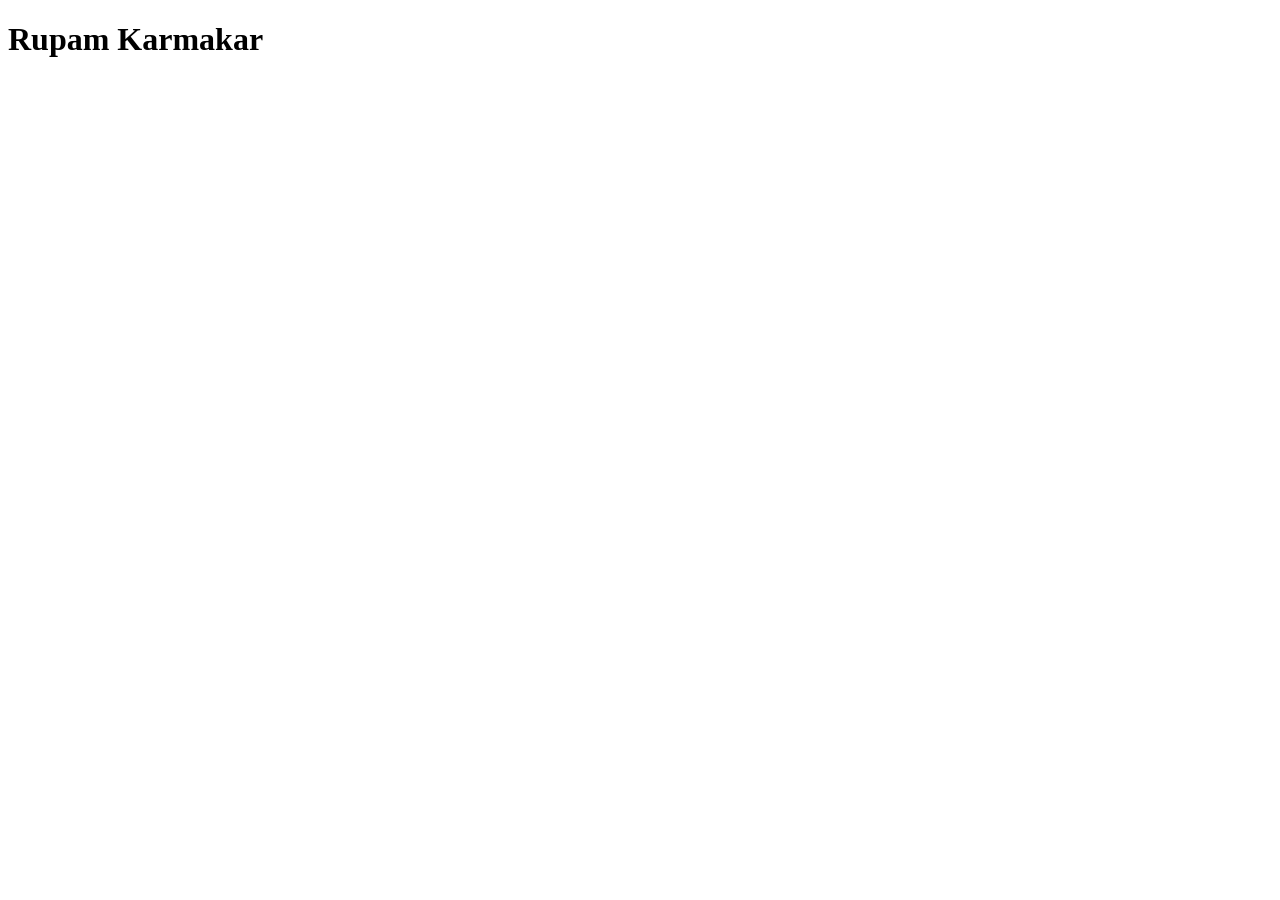
==== Lecture 1/index.html @ 025f7484 "LEC-1 committed" ====
<!DOCTYPE html>
<html lang="en">
  <head>
    <meta charset="UTF-8" />
    <meta name="viewport" content="width=device-width, initial-scale=1.0" />
    <title>Lecture 1 Rupam</title>
    <link rel="icon" href="favicon.ico" />
  </head>
  <body>
    <h1>Rupam Karmakar</h1>
  </body>
</html>
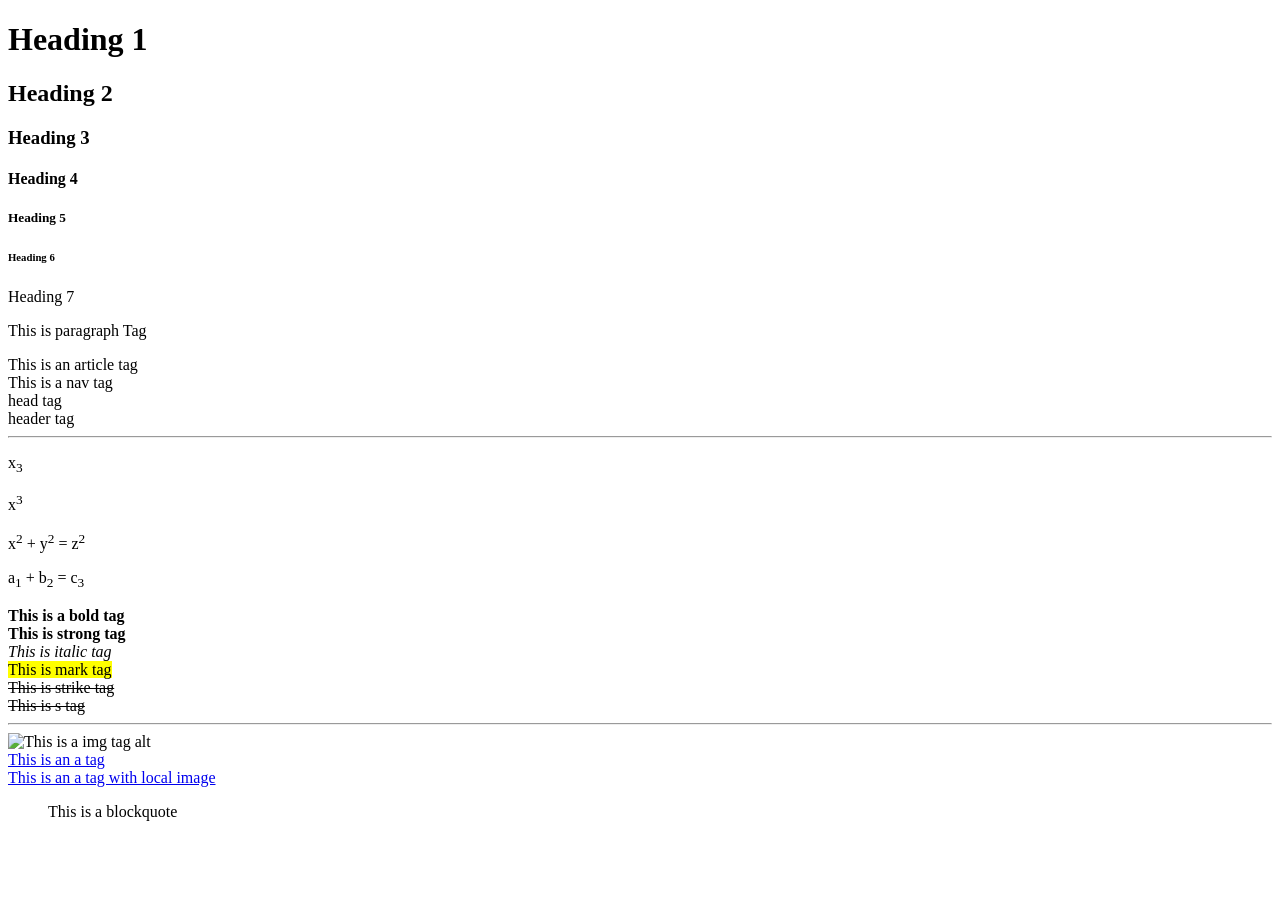
==== commit 772af8b4: "LEC-2 committed" ====
--- a/Lecture 1/index.html
+++ b/Lecture 1/index.html
@@ -7,6 +7,62 @@
     <link rel="icon" href="favicon.ico" />
   </head>
   <body>
-    <h1>Rupam Karmakar</h1>
+    <h1>Heading 1</h1>
+    <h2>Heading 2</h2>
+    <h3>Heading 3</h3>
+    <h4>Heading 4</h4>
+    <h5>Heading 5</h5>
+    <h6>Heading 6</h6>
+
+    <!--Does not exists-->
+    <h7>Heading 7</h7>
+
+    <p>This is paragraph Tag</p>
+    <article>This is an article tag</article>
+    <nav>This is a nav tag</nav>
+    <head>
+      head tag
+    </head>
+    <header>header tag</header>
+    <hr />
+
+    <!--super script and sub script tag-->
+
+    <p>x<sub>3</sub></p>
+    <p>x<sup>3</sup></p>
+
+    <p>x<sup>2</sup> + y<sup>2</sup> = z<sup>2</sup></p>
+    <p>a<sub>1</sub> + b<sub>2</sub> = c<sub>3</sub></p>
+
+    <!--bold tag-->
+    <b>This is a bold tag</b>
+    <br />
+    <strong>This is strong tag</strong>
+    <br />
+    <i>This is italic tag</i>
+    <br />
+    <mark>This is mark tag</mark>
+    <br />
+    <!--Deprecated now-->
+    <strike>This is strike tag</strike>
+    <br />
+    <!--Instead of strike use "s" tag-->
+    <s>This is s tag</s>
+    <hr />
+
+    <img
+      src="fhttps://smaller-pictures.appspot.com/images/dreamstime_xxl_65780868_small.jpg"
+      alt="This is a img tag alt"
+    />
+
+    <!-- <img src="download.jpg" alt="" /> -->
+
+    <br />
+
+    <!-- target _blank is for openning any url to a new tab -->
+    <a href="https://www.google.com/" target="_blank">This is an a tag</a>
+    <br />
+    <a href="download.jpg">This is an a tag with local image</a>
+    <blockquote>This is a blockquote</blockquote>
   </body>
 </html>
